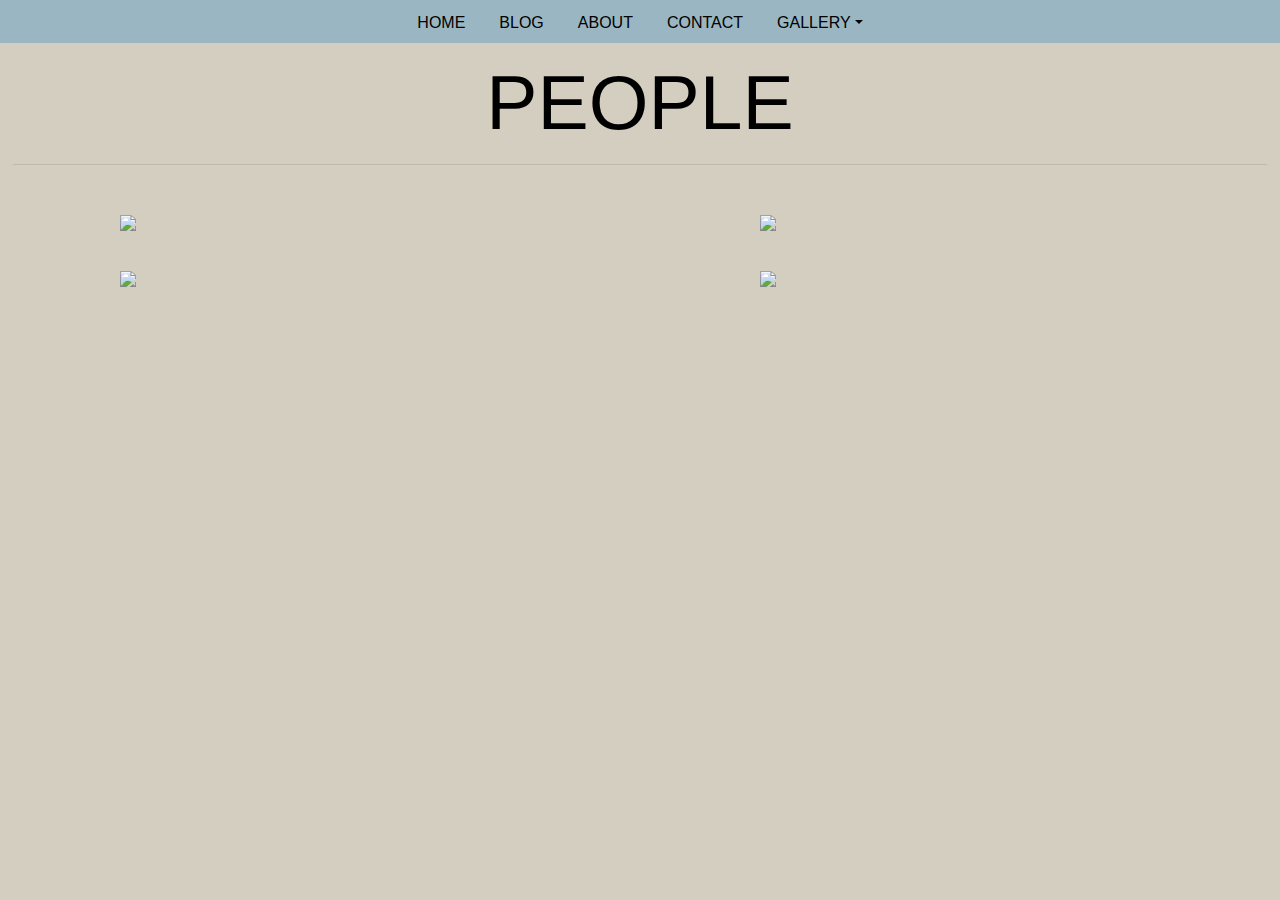
==== people.html @ 43756c7d "Add files via upload" ====
<!doctype html>
<html lang="en">

<head>
    <!-- Required meta tags -->
    <meta charset="utf-8">
    <meta name="viewport" content="width=device-width, initial-scale=1, shrink-to-fit=no">

    <!-- Bootstrap CSS -->
    <link rel="stylesheet" href="https://maxcdn.bootstrapcdn.com/bootstrap/4.0.0/css/bootstrap.min.css" integrity="sha384-Gn5384xqQ1aoWXA+058RXPxPg6fy4IWvTNh0E263XmFcJlSAwiGgFAW/dAiS6JXm"
        crossorigin="anonymous">

    <!-- My Css -->
    <link rel="stylesheet" href="main.css">


    <title>Gallery-People</title>

</head>

<body>
<nav class="nav nav-tabs nav-fill justify-content-center">
    <ul class="nav nav-tabs nav-fill">
        <li>
            <a class="nav-item nav-link" href="index.html">HOME</a>
        </li>
        <li>
            <a class="nav-item nav-link" href="blog.html">BLOG</a>
        </li>
        <li>
            <a class="nav-item nav-link" href="about.html">ABOUT</a>
        </li>
        <li>
            <a class="nav-item nav-link" href="contact.html">CONTACT</a>
        </li>
        <li class="nav-item dropdown">
        <a class="nav-link dropdown-toggle" data-toggle="dropdown" href="#" role="button" aria-haspopup="true" aria-expanded="false">GALLERY</a>
        <div class="dropdown-menu">
            <a class="dropdown-item" href="people.html">PEOPLE</a>
            <a class="dropdown-item" href="pets.html">PETS</a>
            <a class="dropdown-item" href="other.html">OTHER</a>
        </div>
        </li>
    </ul>
</nav>
<header>
    <div class="header header-fluid">
        <h1 class="text-center" style="font-size:6vw;">PEOPLE<hr></h1>
    </div>
    </div>
</header>
    <div class="container">
        <div class="content">
            <a href="chad.html">
                <div class="content-overlay"></div>
                <img class="content-image" src="file:///Users/JT/Desktop/Pictures/Photography%20Website/Images/CHAD/IMG_9508-thumb.jpg" />
                <div class="content-details fadeIn-top">
                    <h3>CHAD BRITTAIN</h3>
                </div>
            </a>
        </div>
    </div>
    <div class="container">
        <div class="content">
            <a href="yore.html">
                <div class="content-overlay"></div>
                <img class="content-image" src="file:///Users/JT/Desktop/Pictures/Photography%20Website/Images/YOUNG%20YORE/IMG_8995-thumb.jpg" />
                <div class="content-details fadeIn-top">
                    <h3>YOUNG YORE</h3>
                </div>
            </a>
        </div>
    </div>
        <div class="container">
            <div class="content">
                <a href="baleno.html">
                    <div class="content-overlay"></div>
                    <img class="content-image" src="file:///Users/JT/Desktop/Pictures/Photography%20Website/Images/BALENO/IMG_9752.jpg" />
                    <div class="content-details fadeIn-top">
                        <h3>ALEX BALENO</h3>
                    </div>
                </a>
            </div>
        </div>
        <div class="container">
            <div class="content">
                <a href="begley.html">
                    <div class="content-overlay"></div>
                    <img class="content-image" src="file:///Users/JT/Desktop/Pictures/Photography%20Website/Images/BEGLEY/IMG_9650.jpg" />
                    <div class="content-details fadeIn-top">
                        <h3>EVAN BEGLEY</h3>
                    </div>
                </a>
            </div>
        </div>
    <!-- Optional JavaScript -->
    <!-- jQuery first, then Popper.js, then Bootstrap JS -->
    <script src="https://code.jquery.com/jquery-3.2.1.slim.min.js" integrity="sha384-KJ3o2DKtIkvYIK3UENzmM7KCkRr/rE9/Qpg6aAZGJwFDMVNA/GpGFF93hXpG5KkN"
        crossorigin="anonymous"></script>
    <script src="https://cdnjs.cloudflare.com/ajax/libs/popper.js/1.12.9/umd/popper.min.js" integrity="sha384-ApNbgh9B+Y1QKtv3Rn7W3mgPxhU9K/ScQsAP7hUibX39j7fakFPskvXusvfa0b4Q"
        crossorigin="anonymous"></script>
    <script src="https://maxcdn.bootstrapcdn.com/bootstrap/4.0.0/js/bootstrap.min.js" integrity="sha384-JZR6Spejh4U02d8jOt6vLEHfe/JQGiRRSQQxSfFWpi1MquVdAyjUar5+76PVCmYl"
        crossorigin="anonymous"></script>
</body>

</html>
---- main.css ----
header {
    background-color: #D4CEC0;
    padding: 1vw;
    color: black;
}

.nav-tabs {
    background-color: #9AB6C2;
    border: none;
    border-top: #9AB6C2 1px solid;
    color: black;
}
.nav .nav-tabs :hover{
    border-top: #D4CEC0 1px solid;
    border-left: #D4CEC0 1px solid;
    border-right: #D4CEC0 1px solid;
    border-bottom: none;
}
.active a {
    background-color: #D4CEC0 !important;
}
body {
    background-color: #D4CEC0;
}
a {
  color:black !important;
}
body{
  max-width: 100%;
  float: none;
  margin: auto; 
}
#portfolio {  
    margin: 1rem 0;
    -webkit-column-count: 3; 
    -moz-column-count: 3;
    column-count: 3;
    -webkit-column-gap: 1rem;
    -moz-column-gap: 1rem;
    column-gap: 1rem;
    -webkit-column-width: 33.33333333333333%;
    -moz-column-width: 33.33333333333333%;
    column-width: 33.33333333333333%;
}
.tile { 
    -webkit-transform: scale(0);
    transform: scale(0);
    -webkit-transition: all 350ms ease;
    transition: all 350ms ease;

}
.tile:hover { 

}

.scale-anm {
  transform: scale(1);
}


p{ 
  padding:10px; 
  border-bottom: 1px #ccc dotted; 
  text-decoration: none; 
  font-family: lato; 
  text-transform:uppercase; 
  font-size: 12px; 
  color: #333; 
  display:block; 
  float:left;
}

p:hover { 
  cursor:pointer; 
  background: #333; 
  color:#eee; }

.tile img {
    max-width: 100%;
    width: 100%;
    height: auto;
    margin-bottom: 1rem;
  
}

.btn {
    font-family: Lato;
    font-size: 1rem;
    font-weight: normal;
    text-decoration: none;
    cursor: pointer;
    display: inline-block;
    line-height: normal;
    padding: .5rem 1rem;
    margin: 0;
    height: auto;
    border: 1px solid;
    vertical-align: middle;
    -webkit-appearance: none;
    color: #555;
    background-color: rgba(0, 0, 0, 0);
}

.btn:hover {
  text-decoration: none;
}

.btn:focus {
  outline: none;
  border-color: var(--darken-2);
  box-shadow: 0 0 0 3px var(--darken-3);
}

::-moz-focus-inner {
  border: 0;
  padding: 0;
}

.container{
  padding: 1em 0;
  float: left;
  width: 50%;
}
@media screen and (max-width: 640px){
  .container{
    display: block;
    width: 100%;
  }
}

.container .title{
  color: #1a1a1a;
  text-align: center;
  margin-bottom: 10px;
}

.content {
  position: relative;
  width: 90%;
  max-width: 400px;
  margin: auto;
  overflow: hidden;
}

.content .content-overlay {
  background: rgba(0,0,0,0.7);
  position: absolute;
  height: 99%;
  width: 100%;
  left: 0;
  top: 0;
  bottom: 0;
  right: 0;
  opacity: 0;
  -webkit-transition: all 0.4s ease-in-out 0s;
  -moz-transition: all 0.4s ease-in-out 0s;
  transition: all 0.4s ease-in-out 0s;
}

.content:hover .content-overlay{
  opacity: 1;
}

.content-image{
  width: 100%;
}

.content-details {
  position: absolute;
  text-align: center;
  padding-left: 1em;
  padding-right: 1em;
  width: 100%;
  top: 50%;
  left: 50%;
  opacity: 0;
  -webkit-transform: translate(-50%, -50%);
  -moz-transform: translate(-50%, -50%);
  transform: translate(-50%, -50%);
  -webkit-transition: all 0.3s ease-in-out 0s;
  -moz-transition: all 0.3s ease-in-out 0s;
  transition: all 0.3s ease-in-out 0s;
}

.content:hover .content-details{
  top: 50%;
  left: 50%;
  opacity: 1;
}

.content-details h3{
  color: #E7EAE1;
  font-weight: 500;
  letter-spacing: 0.15em;
  margin-bottom: 0.5em;
  text-transform: uppercase;
}

.content-details p{
  color: #E7EAE1;
  font-size: 0.8em;
}

.fadeIn-top{
  top: 20%;
}
img {
  max-width: 100%;
  height: auto;
}

/* thumbnail styles */

.thumbnails {
  display: inline-block;
  width: auto;
}

.thumbnails a {
  float: left;
  width: 25%;
  box-sizing: border-box;
  padding: 5px;
}

.thumbnails img {
  display: block;
  transition: all .2 ease-in-out;
}

h2 {
  color: #E7EAE1;
  text-align: center;
  font-size: 60px;
  margin-bottom: 20px;
  padding: 5px;
}
.gallery {
  max-width: 25%;
  max-height: auto;
}
.thumbnails:hover img {
  opacity: .6;
  transform: scale(.92);
}
.thumbnails img:hover {
  opacity: 1;
  -moz-transform: scale(1.1);
  -webkit-transform: scale(1.1);
  transform: scale(1.1);
  box-shadow: 0 0 7px rgba(0,0,0,0.5)
}

h4 {
  color: #E7EAE1;
  font-size: 20px;
  text-align: center;
  padding-right: 20px;
  padding-left: 20px;
  padding-bottom: 20px;
  padding-top: 5px;
}
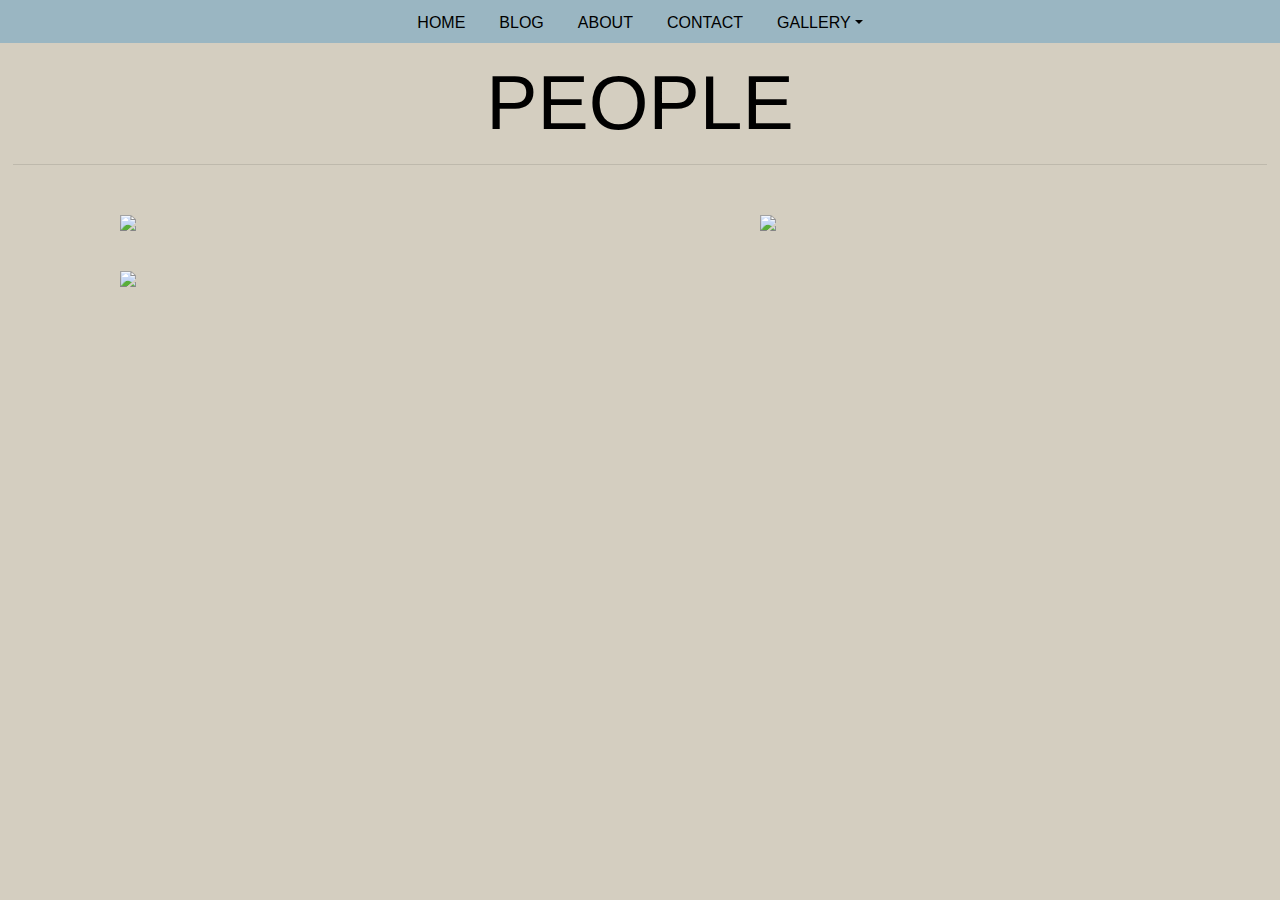
==== commit 90608079: "Update people.html" ====
--- a/people.html
+++ b/people.html
@@ -53,7 +53,7 @@
         <div class="content">
             <a href="chad.html">
                 <div class="content-overlay"></div>
-                <img class="content-image" src="file:///Users/JT/Desktop/Pictures/Photography%20Website/Images/CHAD/IMG_9508-thumb.jpg" />
+                <img class="content-image" src="jthockinphotography.github.io/Images/CHAD/IMG_9508-thumb.jpg" />
                 <div class="content-details fadeIn-top">
                     <h3>CHAD BRITTAIN</h3>
                 </div>
@@ -64,7 +64,7 @@
         <div class="content">
             <a href="yore.html">
                 <div class="content-overlay"></div>
-                <img class="content-image" src="file:///Users/JT/Desktop/Pictures/Photography%20Website/Images/YOUNG%20YORE/IMG_8995-thumb.jpg" />
+                <img class="content-image" src="jthockinphotography.github.io/Images/YOUNG YORE/IMG_8995-thumb.jpg" />
                 <div class="content-details fadeIn-top">
                     <h3>YOUNG YORE</h3>
                 </div>
@@ -75,7 +75,7 @@
             <div class="content">
                 <a href="baleno.html">
                     <div class="content-overlay"></div>
-                    <img class="content-image" src="file:///Users/JT/Desktop/Pictures/Photography%20Website/Images/BALENO/IMG_9752.jpg" />
+                    <img class="content-image" src="jthockinphotography.github.io/Images/BALENO/IMG_9752.jpg" />
                     <div class="content-details fadeIn-top">
                         <h3>ALEX BALENO</h3>
                     </div>
@@ -86,7 +86,7 @@
             <div class="content">
                 <a href="begley.html">
                     <div class="content-overlay"></div>
-                    <img class="content-image" src="file:///Users/JT/Desktop/Pictures/Photography%20Website/Images/BEGLEY/IMG_9650.jpg" />
+                    <img class="content-image"jthockinphotography.github.io/Images/BEGLEY/IMG_9650.jpg" />
                     <div class="content-details fadeIn-top">
                         <h3>EVAN BEGLEY</h3>
                     </div>
@@ -103,4 +103,4 @@
         crossorigin="anonymous"></script>
 </body>
 
-</html>+</html>
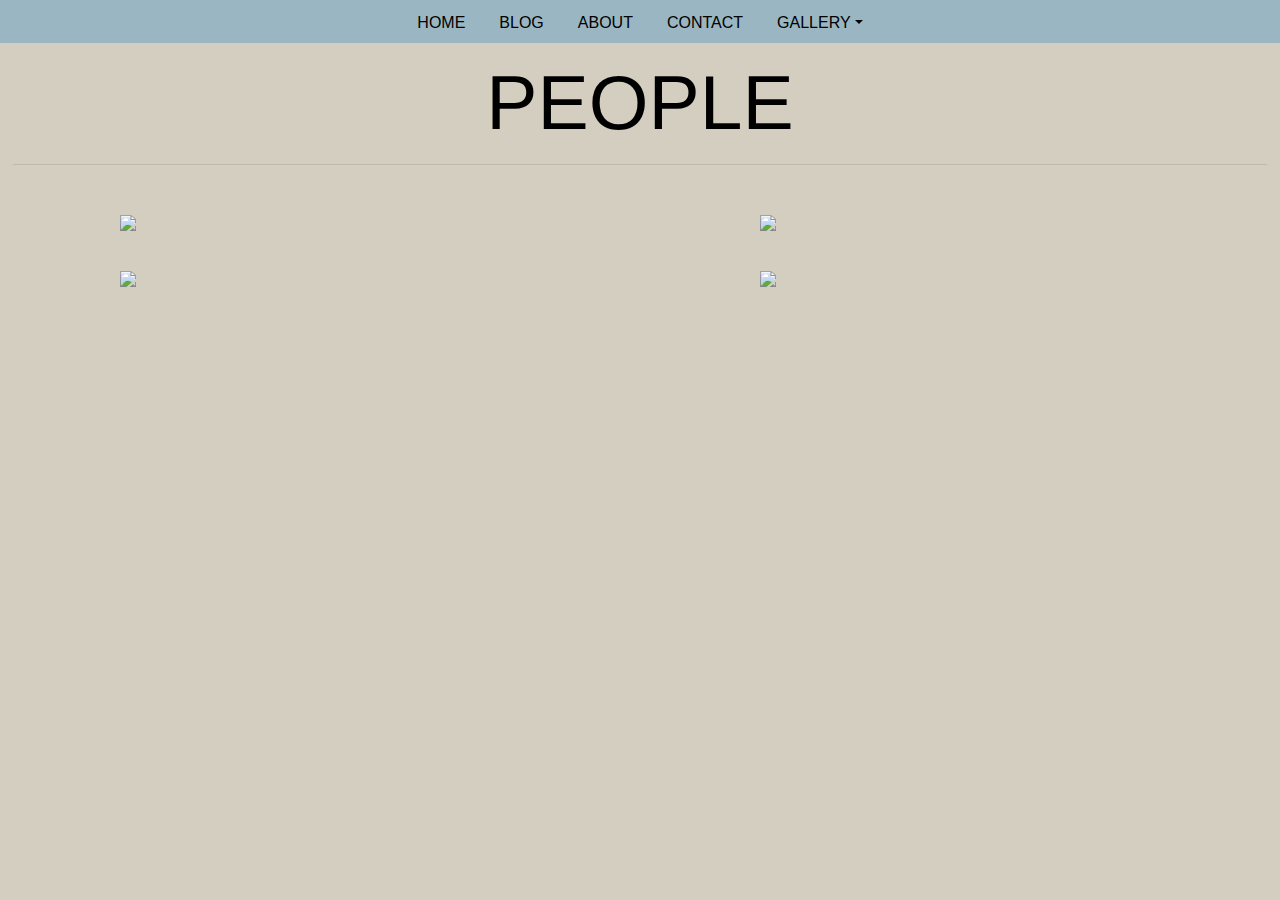
==== commit 72df80ba: "Update people.html" ====
--- a/people.html
+++ b/people.html
@@ -86,7 +86,7 @@
             <div class="content">
                 <a href="begley.html">
                     <div class="content-overlay"></div>
-                    <img class="content-image"jthockinphotography.github.io/Images/BEGLEY/IMG_9650.jpg" />
+                    <img class="content-image" src="jthockinphotography.github.io/Images/BEGLEY/IMG_9650.jpg" />
                     <div class="content-details fadeIn-top">
                         <h3>EVAN BEGLEY</h3>
                     </div>
@@ -102,5 +102,4 @@
     <script src="https://maxcdn.bootstrapcdn.com/bootstrap/4.0.0/js/bootstrap.min.js" integrity="sha384-JZR6Spejh4U02d8jOt6vLEHfe/JQGiRRSQQxSfFWpi1MquVdAyjUar5+76PVCmYl"
         crossorigin="anonymous"></script>
 </body>
-
 </html>
